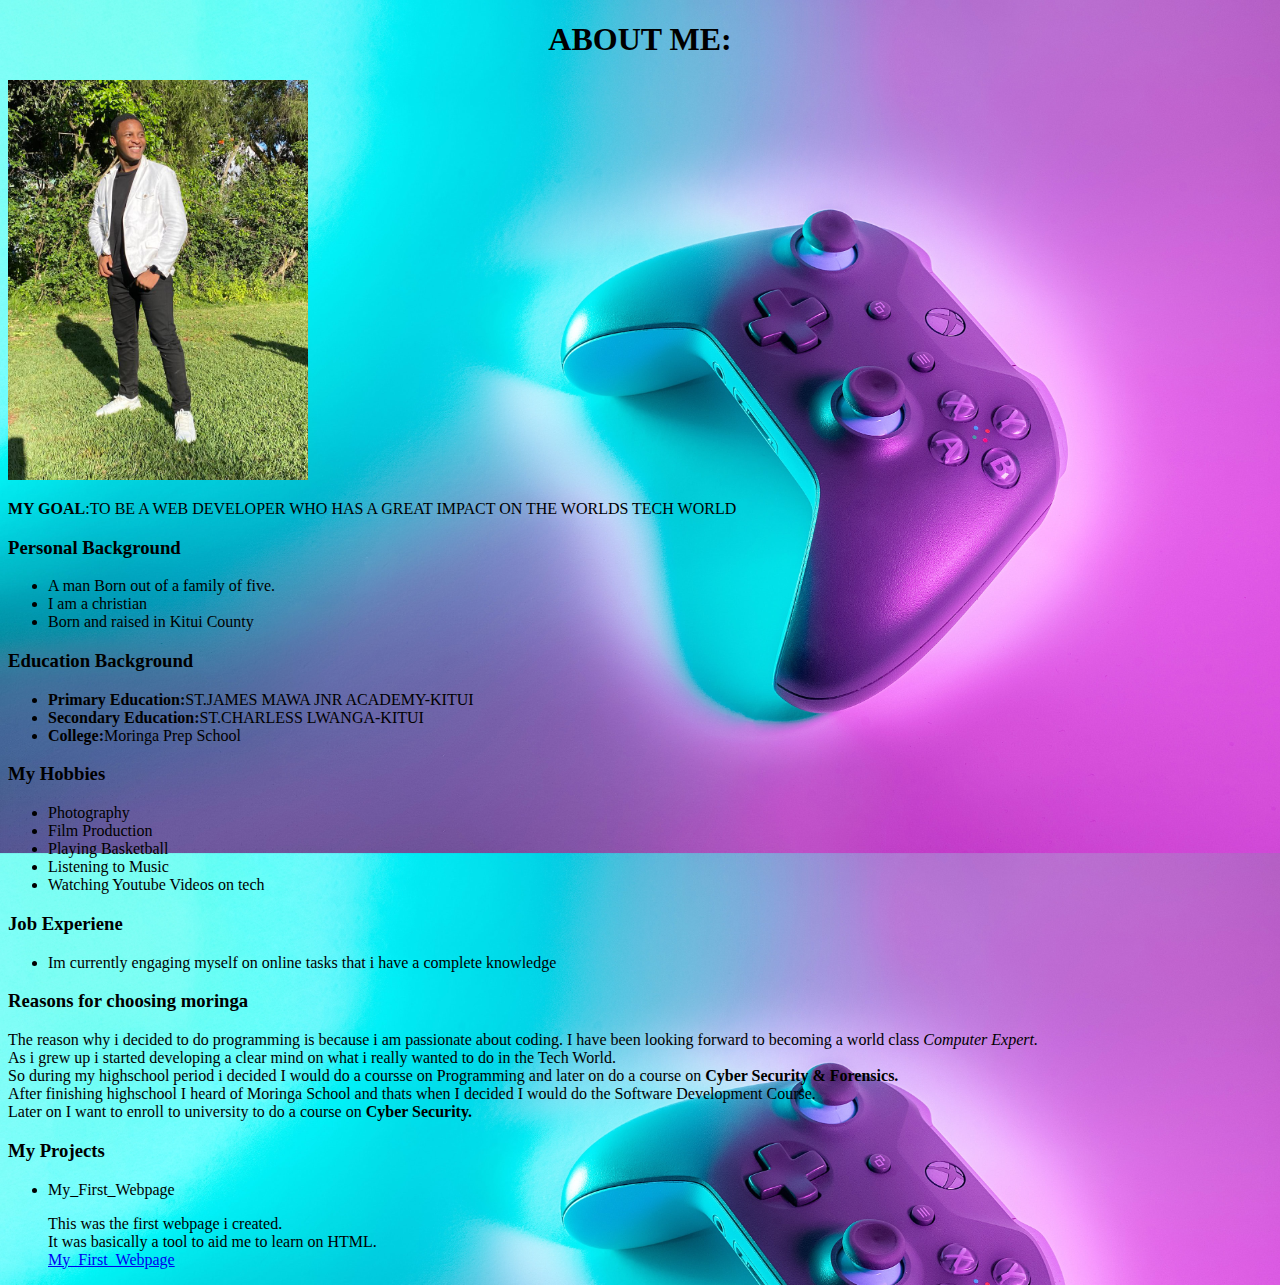
==== about.html @ 00e56694 "Added one project link and added afew formating links" ====
<!DOCTYPE html>
<html lang="en">

<head>
    <meta charset="UTF-8">
    <meta http-equiv="X-UA-Compatible" content="IE=edge">
    <meta name="viewport" content="width=device-width, initial-scale=1.0">
    <link rel="stylesheet" href="css/styles.css">
    <title>ABOUT ME</title>
</head>

<body>
    <div class="page">
        <h1 class="intro">ABOUT ME:</h1>

        <div class="background">

            <img src="images/9e1ab62e-b0f5-426d-a9e6-e487ca2090c1.jpg" alt="MY PICTURE" width="300PC" Length="300px">

            <p><B>MY GOAL</B>:TO BE A WEB DEVELOPER WHO HAS A GREAT IMPACT ON THE WORLDS TECH WORLD</p>
        </div>

        <div class="border">
            <h3>Personal Background</h3>
            <ul>
                <li>A man Born out of a family of five.</li>
                <li>I am a christian</li>
                <li>Born and raised in Kitui County</li>
            </ul>
            <h3>Education Background</h3>
            <ul>
                <li><B>Primary Education:</B>ST.JAMES MAWA JNR ACADEMY-KITUI</li>
                <li><b>Secondary Education:</b>ST.CHARLESS LWANGA-KITUI</li>
                <li><b>College:</b>Moringa Prep School</li>
            </ul>
            <h3>My Hobbies</h3>
            <ul>
                <li>Photography</li>
                <li>Film Production</li>
                <li>Playing Basketball</li>
                <li>Listening to Music</li>
                <li>Watching Youtube Videos on tech</li>
            </ul>
            <h3>Job Experiene</h3>
            <ul>
                <li>Im currently engaging myself on online tasks that i have a complete knowledge</li>
            </ul>
            <h3>Reasons for choosing moringa</h3>
            <p>The reason why i decided to do programming is because i am passionate about coding. I have been looking
                forward to becoming a world class <em>Computer Expert.</em><br>As i grew up i started developing a clear mind on
                what i really wanted to do in the Tech World.<br>So during my highschool period i decided I would do a
                coursse on Programming and later on do a course on <strong>Cyber Security & Forensics.</strong> <br>After finishing
                highschool I heard of Moringa School and thats when I decided I would do the Software Development
                Course.<br>Later on I want to enroll to university to do a course on <strong>Cyber Security.</strong> </p>
            <h3>My Projects</h3>
            <ul>
                <li>My_First_Webpage</li>
                <p>This was the first webpage i created.<br>It was basically a tool to aid me to learn on HTML.<br>
                    <a href="https://github.com/kilonzijnr/my-first-webage.git">My_First_Webpage</a></p>
            </ul>
            
        </div>
</body>

</html>
</body>

</html>
---- css/styles.css ----
h1 {
    text-align: center;
    color: rgb(0, 0, 0);
    font-family: 'Times New Roman', Times, serif;
}
body {
    background-image: url(../images/javier-martinez-hUD0PUczwJQ-unsplash.jpg);

    background-size: 100%;
}
nav {
    color: lawngreen;
}
h2{
    text-align: center;
    color: rgb(0, 0, 0);
    font-family: 'Franklin Gothic Medium', 'Arial Narrow', Arial, sans-serif;
}
.footer{text-align: justify;
    color: rgb(140, 173, 210);
    contain: layout;
}
nav{
    text-align: center;
}
 intro{
    color: teal;
}
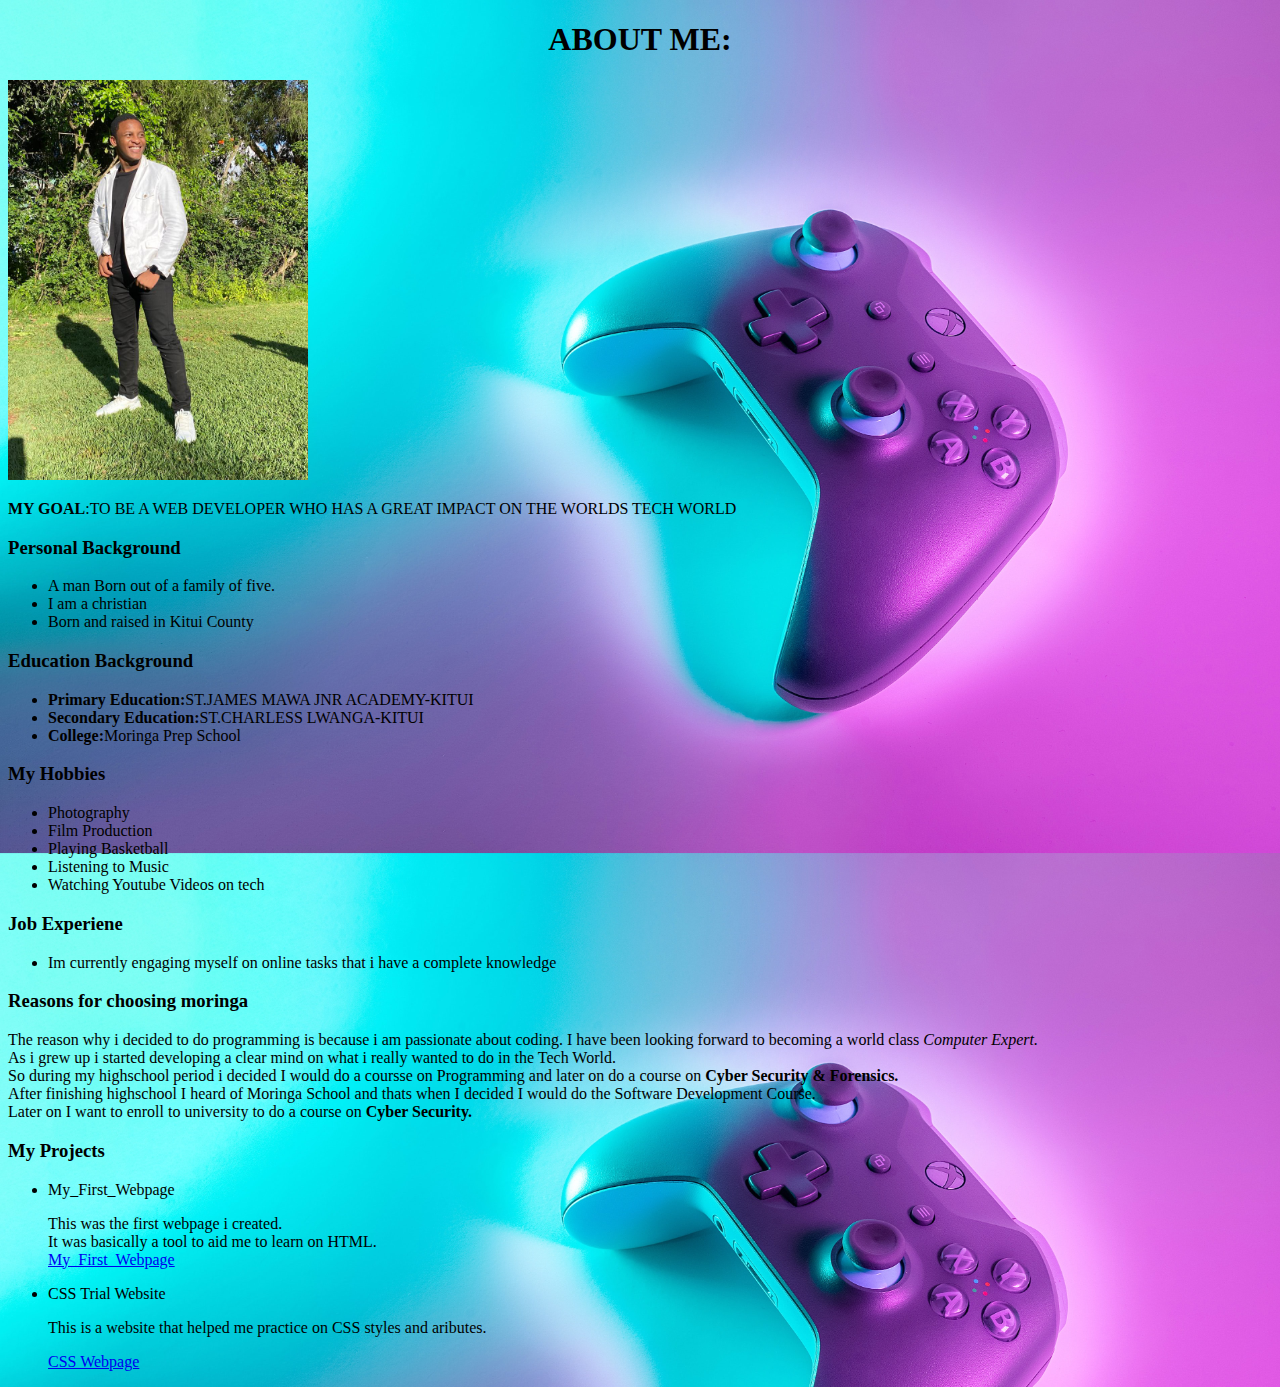
==== commit 6e8d7ec9: "Added css webpage link" ====
--- a/about.html
+++ b/about.html
@@ -47,18 +47,25 @@
             </ul>
             <h3>Reasons for choosing moringa</h3>
             <p>The reason why i decided to do programming is because i am passionate about coding. I have been looking
-                forward to becoming a world class <em>Computer Expert.</em><br>As i grew up i started developing a clear mind on
+                forward to becoming a world class <em>Computer Expert.</em><br>As i grew up i started developing a clear
+                mind on
                 what i really wanted to do in the Tech World.<br>So during my highschool period i decided I would do a
-                coursse on Programming and later on do a course on <strong>Cyber Security & Forensics.</strong> <br>After finishing
+                coursse on Programming and later on do a course on <strong>Cyber Security & Forensics.</strong>
+                <br>After finishing
                 highschool I heard of Moringa School and thats when I decided I would do the Software Development
-                Course.<br>Later on I want to enroll to university to do a course on <strong>Cyber Security.</strong> </p>
+                Course.<br>Later on I want to enroll to university to do a course on <strong>Cyber Security.</strong>
+            </p>
             <h3>My Projects</h3>
             <ul>
                 <li>My_First_Webpage</li>
                 <p>This was the first webpage i created.<br>It was basically a tool to aid me to learn on HTML.<br>
-                    <a href="https://github.com/kilonzijnr/my-first-webage.git">My_First_Webpage</a></p>
+                    <a href="https://github.com/kilonzijnr/my-first-webage.git">My_First_Webpage</a>
+                </p>
+                <li>CSS Trial Website</li>
+                <p>This is a website that helped me practice on CSS styles and aributes.</p>
+                <a href="https://github.com/kilonzijnr/css-trial.git">CSS Webpage</a>
             </ul>
-            
+
         </div>
 </body>
 
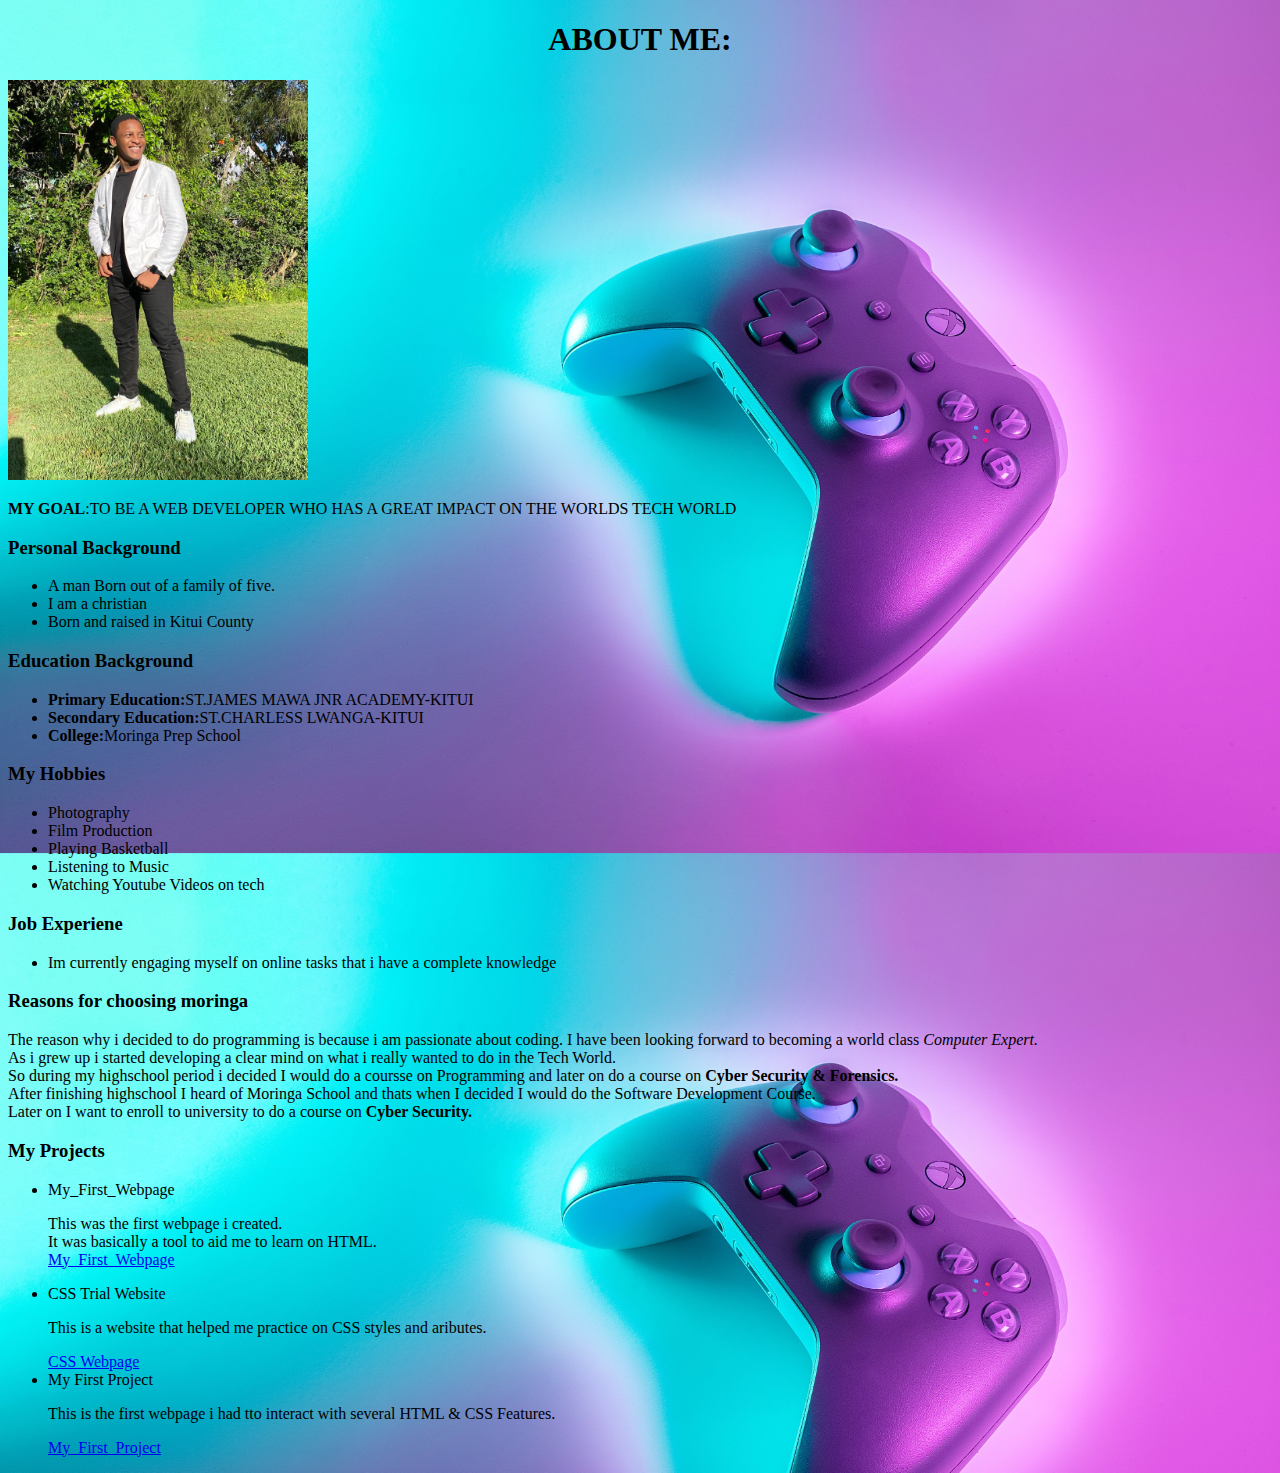
==== commit 1e9076a9: "Added my first webpage trial link" ====
--- a/about.html
+++ b/about.html
@@ -64,6 +64,9 @@
                 <li>CSS Trial Website</li>
                 <p>This is a website that helped me practice on CSS styles and aributes.</p>
                 <a href="https://github.com/kilonzijnr/css-trial.git">CSS Webpage</a>
+                <li>My First Project</li>
+                <p>This is the first webpage i had tto interact with several HTML & CSS Features.</p>
+                <a href="https://github.com/kilonzijnr/MY-PROJECTS.git">My_First_Project</a>
             </ul>
 
         </div>
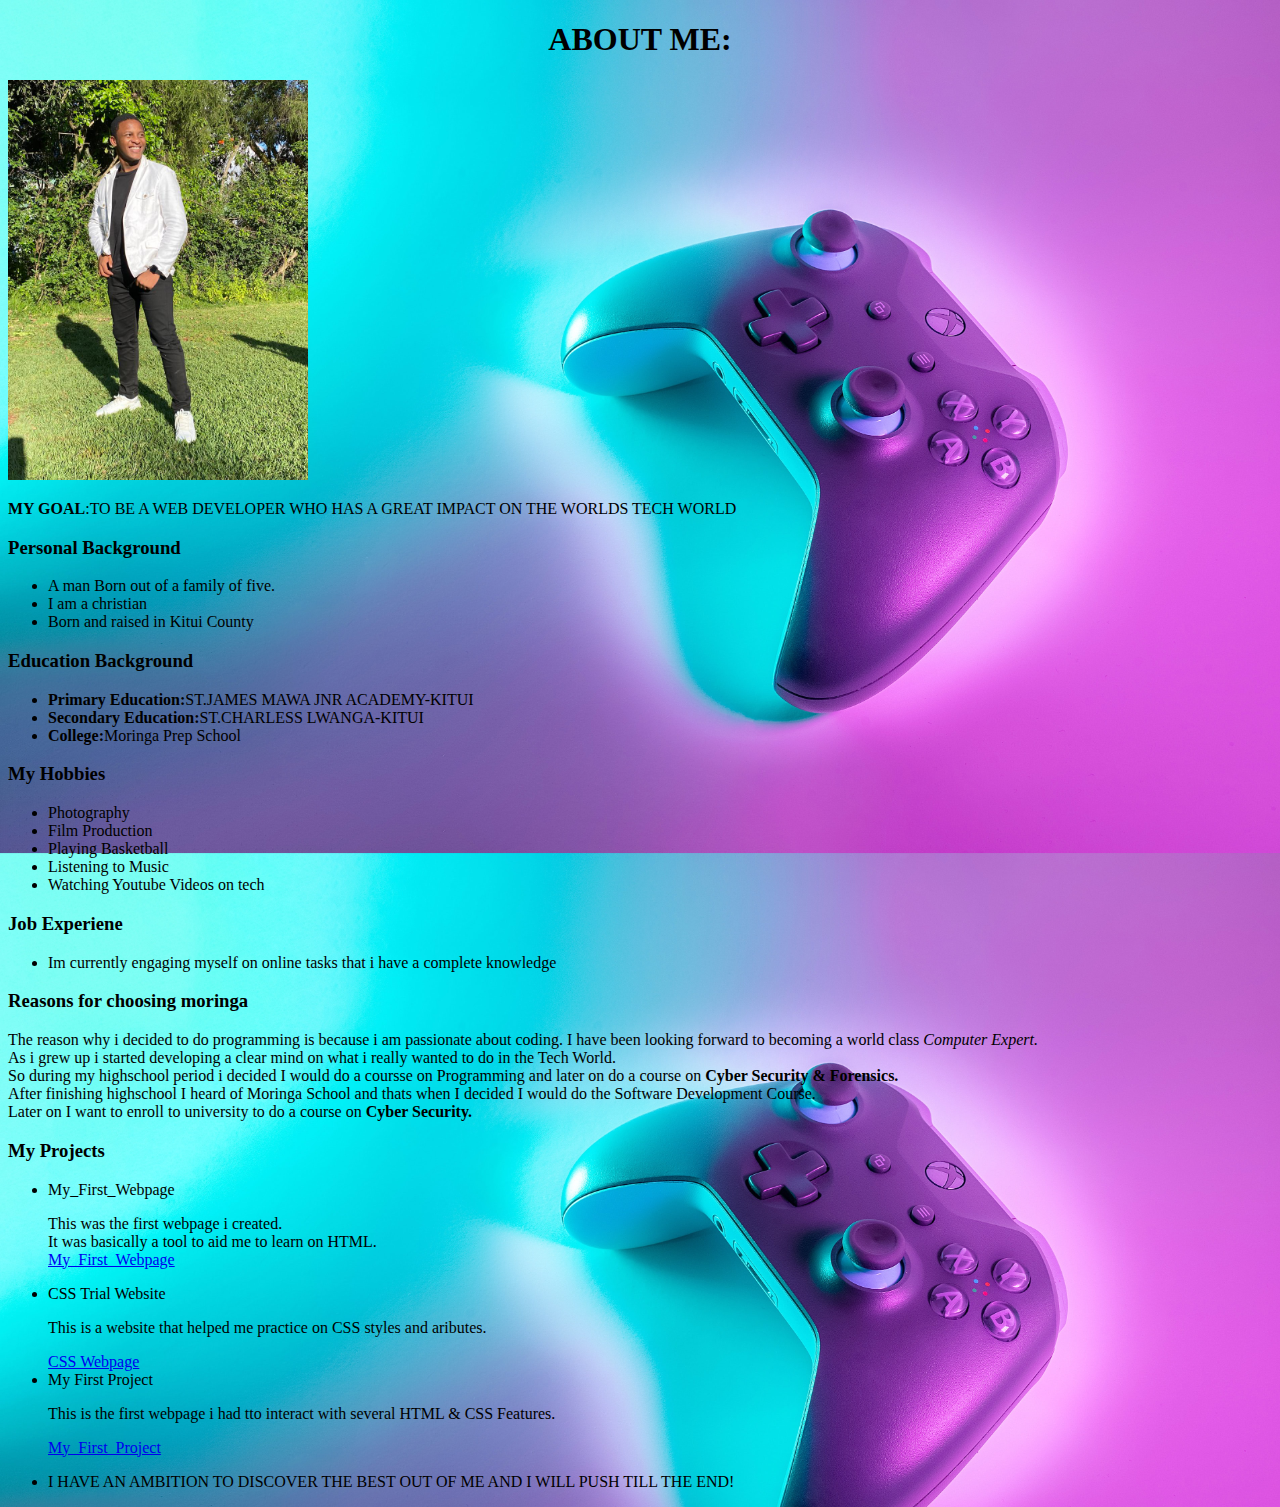
==== commit d20d09ad: "added my goal" ====
--- a/about.html
+++ b/about.html
@@ -6,7 +6,7 @@
     <meta http-equiv="X-UA-Compatible" content="IE=edge">
     <meta name="viewport" content="width=device-width, initial-scale=1.0">
     <link rel="stylesheet" href="css/styles.css">
-    <title>ABOUT ME</title>
+    <title>ABOUT:</title>
 </head>
 
 <body>
@@ -68,6 +68,9 @@
                 <p>This is the first webpage i had tto interact with several HTML & CSS Features.</p>
                 <a href="https://github.com/kilonzijnr/MY-PROJECTS.git">My_First_Project</a>
             </ul>
+<ul>
+    <li>I HAVE AN AMBITION TO DISCOVER THE BEST OUT OF ME AND I WILL PUSH TILL THE END!</li>
+</ul>
 
         </div>
 </body>
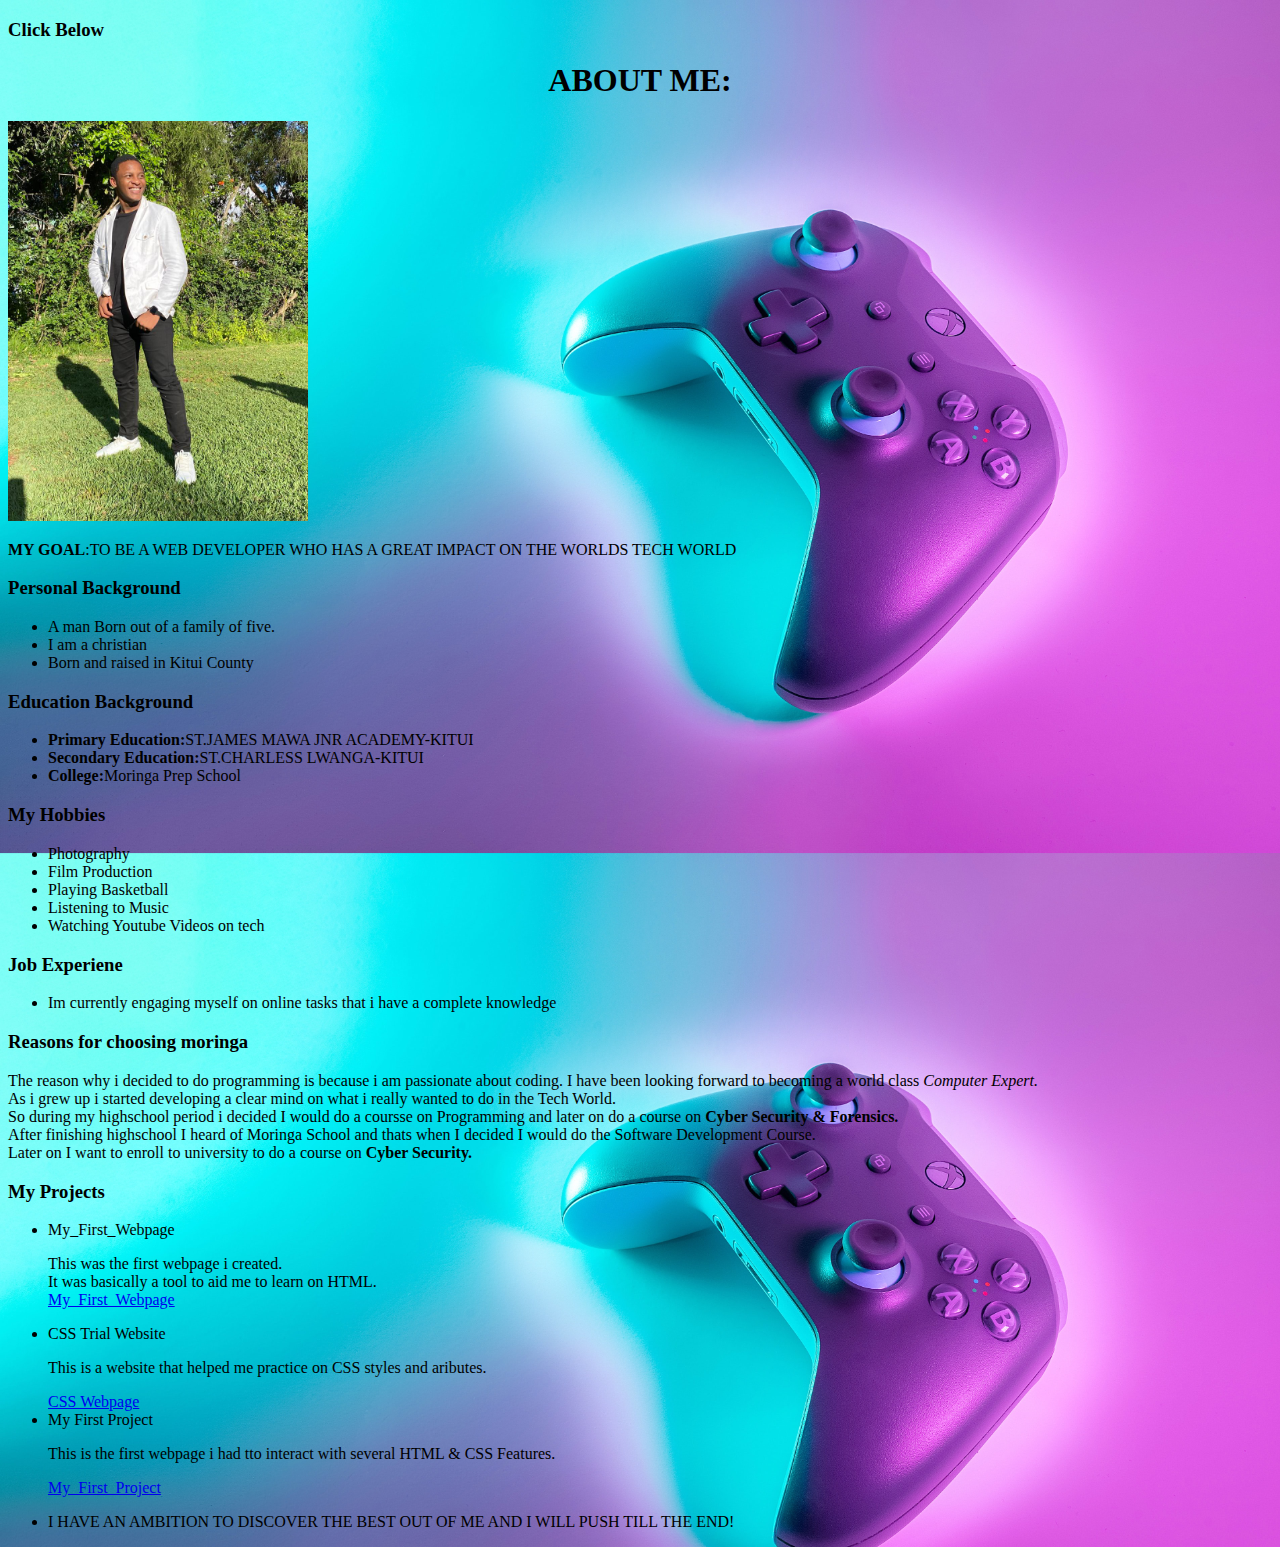
==== commit a6f034f5: "changed the about tittle" ====
--- a/about.html
+++ b/about.html
@@ -6,7 +6,8 @@
     <meta http-equiv="X-UA-Compatible" content="IE=edge">
     <meta name="viewport" content="width=device-width, initial-scale=1.0">
     <link rel="stylesheet" href="css/styles.css">
-    <title>ABOUT:</title>
+    <H3>Click Below</H3>
+    <title>ABOUT ME.click here</title>
 </head>
 
 <body>
@@ -68,9 +69,9 @@
                 <p>This is the first webpage i had tto interact with several HTML & CSS Features.</p>
                 <a href="https://github.com/kilonzijnr/MY-PROJECTS.git">My_First_Project</a>
             </ul>
-<ul>
-    <li>I HAVE AN AMBITION TO DISCOVER THE BEST OUT OF ME AND I WILL PUSH TILL THE END!</li>
-</ul>
+            <ul>
+                <li>I HAVE AN AMBITION TO DISCOVER THE BEST OUT OF ME AND I WILL PUSH TILL THE END!</li>
+            </ul>
 
         </div>
 </body>
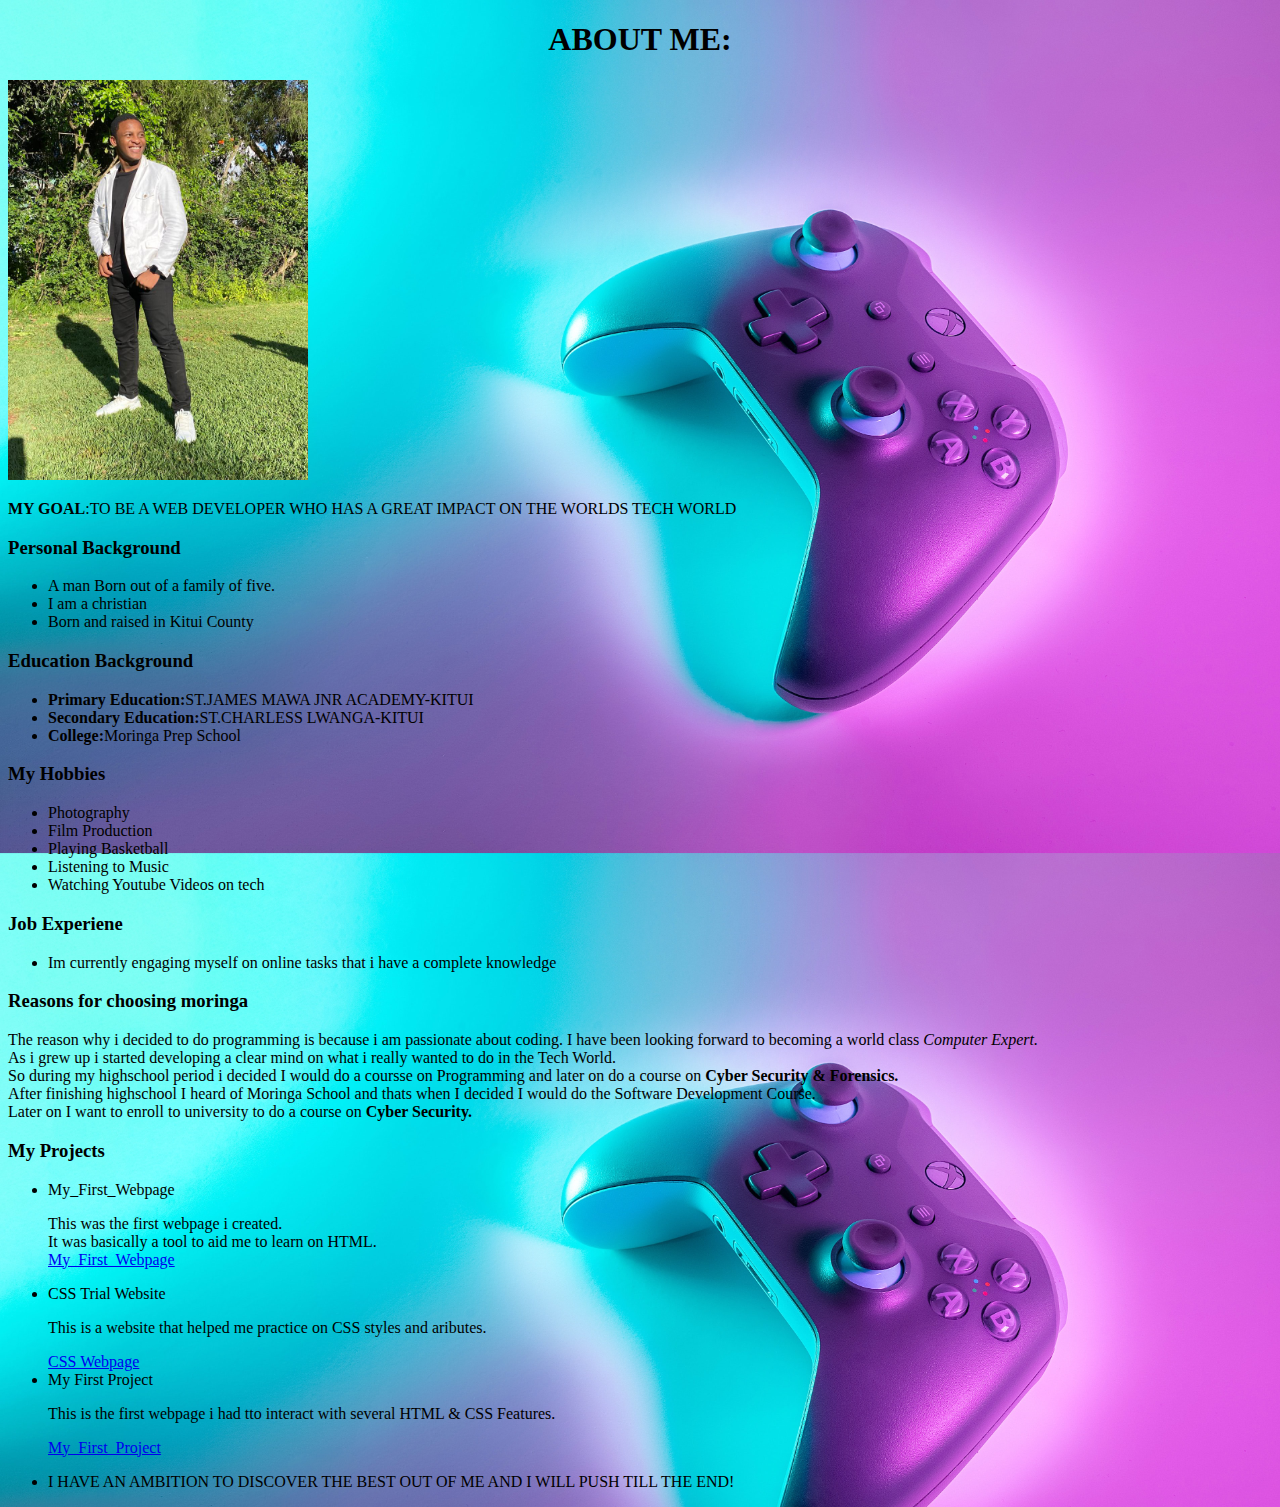
==== commit 983be952: "made afew changes on About file and Home page" ====
--- a/about.html
+++ b/about.html
@@ -6,8 +6,8 @@
     <meta http-equiv="X-UA-Compatible" content="IE=edge">
     <meta name="viewport" content="width=device-width, initial-scale=1.0">
     <link rel="stylesheet" href="css/styles.css">
-    <H3>Click Below</H3>
-    <title>ABOUT ME.click here</title>
+    
+    <title>ABOUT ME</title>
 </head>
 
 <body>
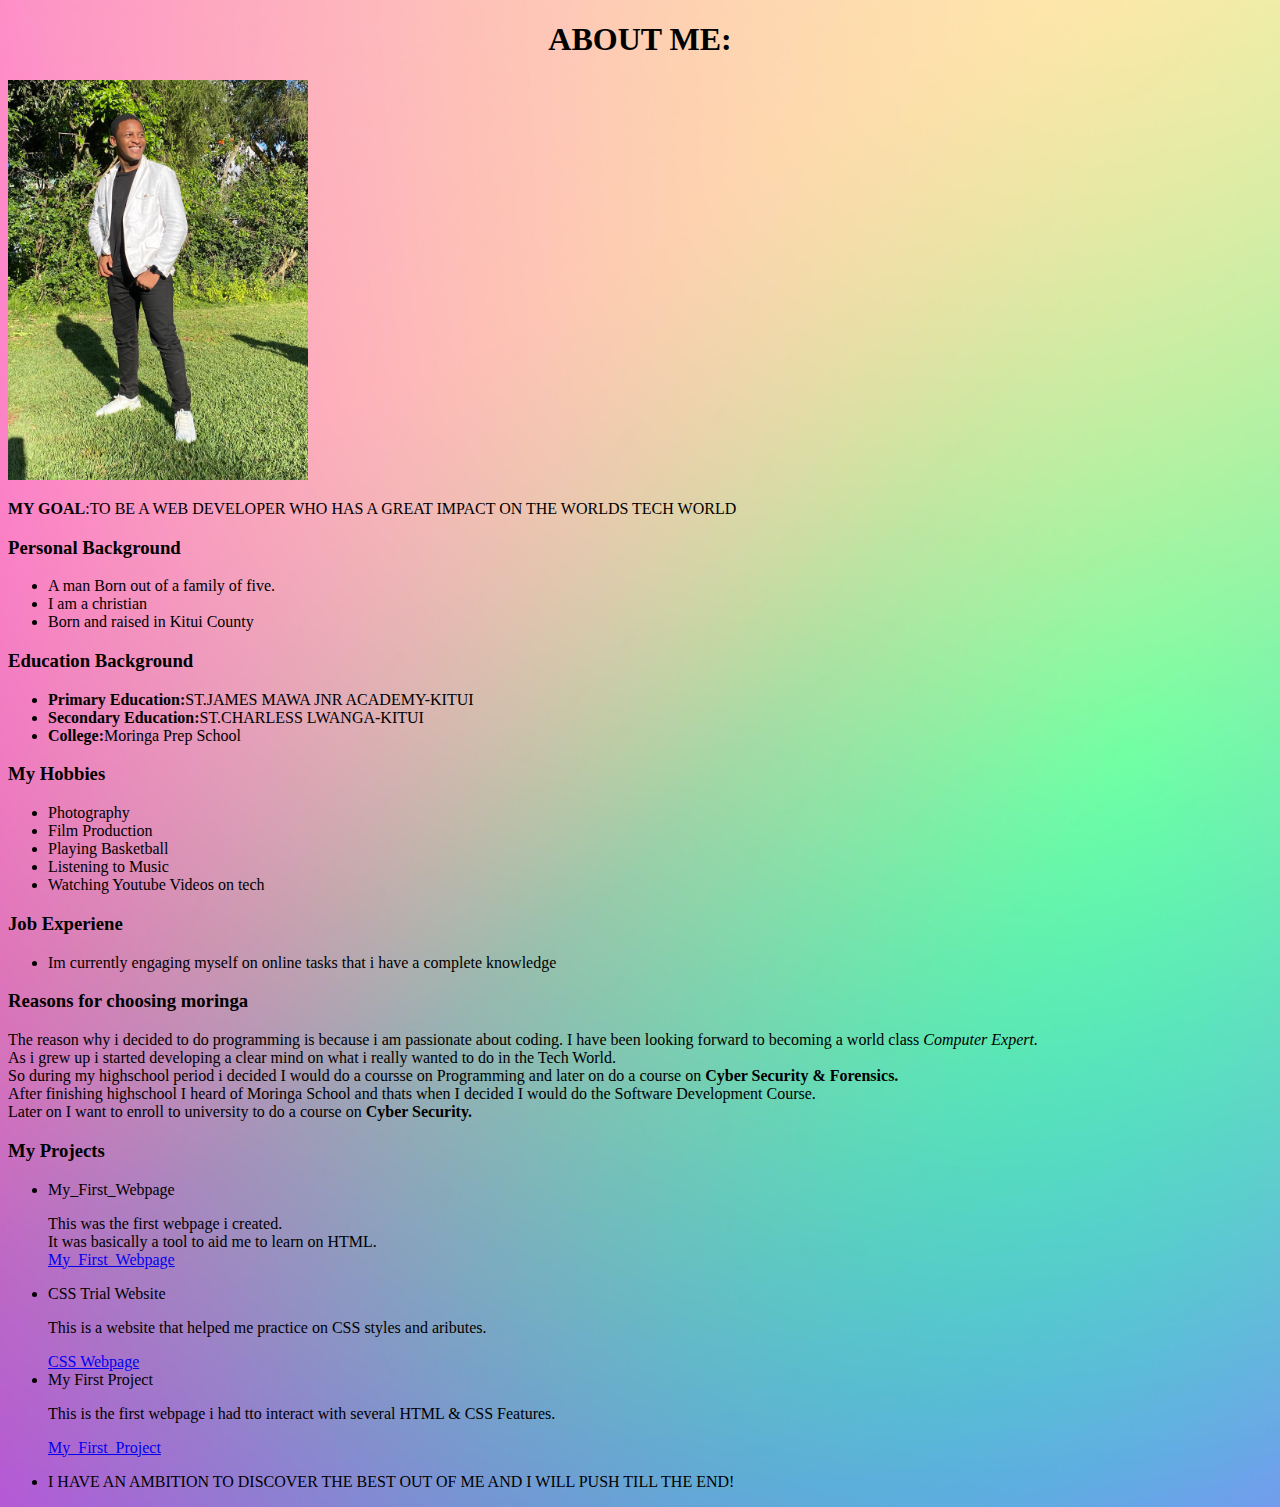
==== commit 6d0f0035: "minour changes on background" ====
--- a/about.html
+++ b/about.html
@@ -21,7 +21,7 @@
             <p><B>MY GOAL</B>:TO BE A WEB DEVELOPER WHO HAS A GREAT IMPACT ON THE WORLDS TECH WORLD</p>
         </div>
 
-        <div class="border">
+        <div class="body">
             <h3>Personal Background</h3>
             <ul>
                 <li>A man Born out of a family of five.</li>
@@ -34,6 +34,7 @@
                 <li><b>Secondary Education:</b>ST.CHARLESS LWANGA-KITUI</li>
                 <li><b>College:</b>Moringa Prep School</li>
             </ul>
+            </div>
             <h3>My Hobbies</h3>
             <ul>
                 <li>Photography</li>
--- a/css/styles.css
+++ b/css/styles.css
@@ -4,10 +4,9 @@
     color: rgb(0, 0, 0);
     font-family: 'Times New Roman', Times, serif;
 }
-body {
-    background-image: url(../images/javier-martinez-hUD0PUczwJQ-unsplash.jpg);
-
-    background-size: 100%;
+body{
+    background-image: url(../images/gradienta-kETkTQvJ7BI-unsplash.jpg);
+    background-size: cover;
 }
 nav {
     color: lawngreen;
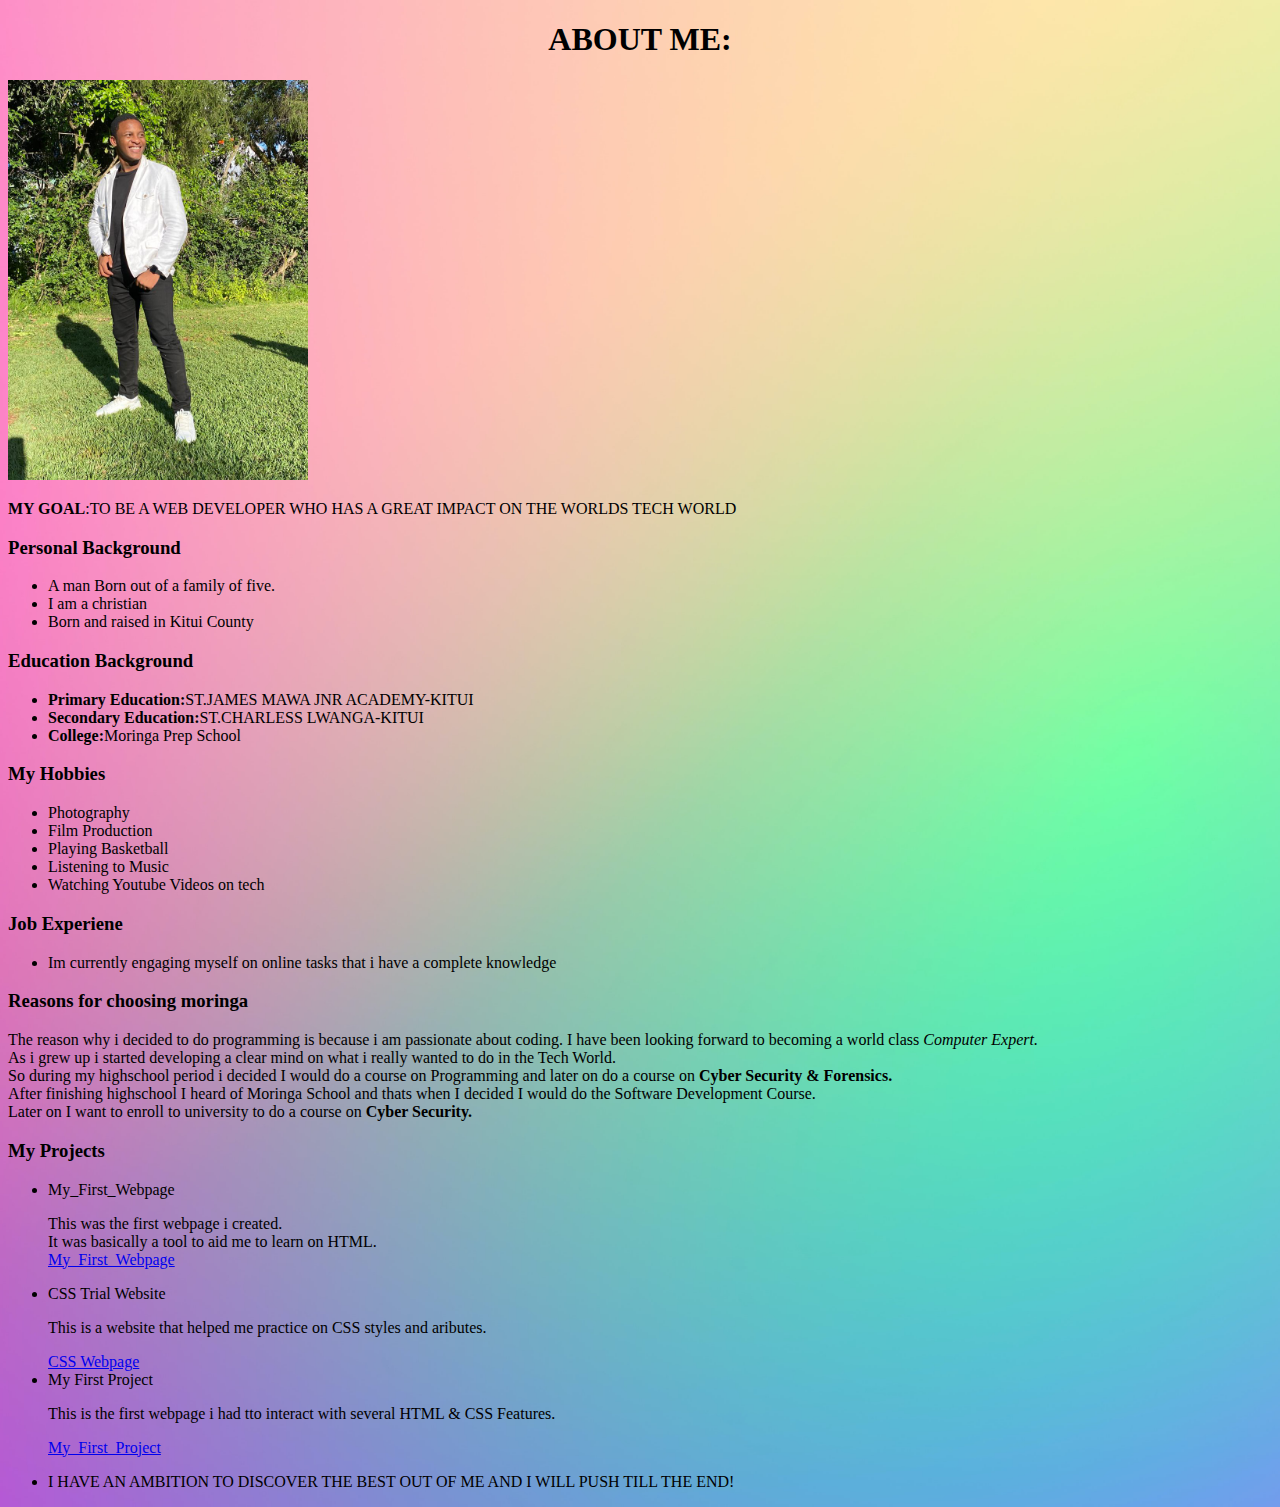
==== commit df15f0f7: "mistypo changes" ====
--- a/about.html
+++ b/about.html
@@ -52,7 +52,7 @@
                 forward to becoming a world class <em>Computer Expert.</em><br>As i grew up i started developing a clear
                 mind on
                 what i really wanted to do in the Tech World.<br>So during my highschool period i decided I would do a
-                coursse on Programming and later on do a course on <strong>Cyber Security & Forensics.</strong>
+                course on Programming and later on do a course on <strong>Cyber Security & Forensics.</strong>
                 <br>After finishing
                 highschool I heard of Moringa School and thats when I decided I would do the Software Development
                 Course.<br>Later on I want to enroll to university to do a course on <strong>Cyber Security.</strong>
